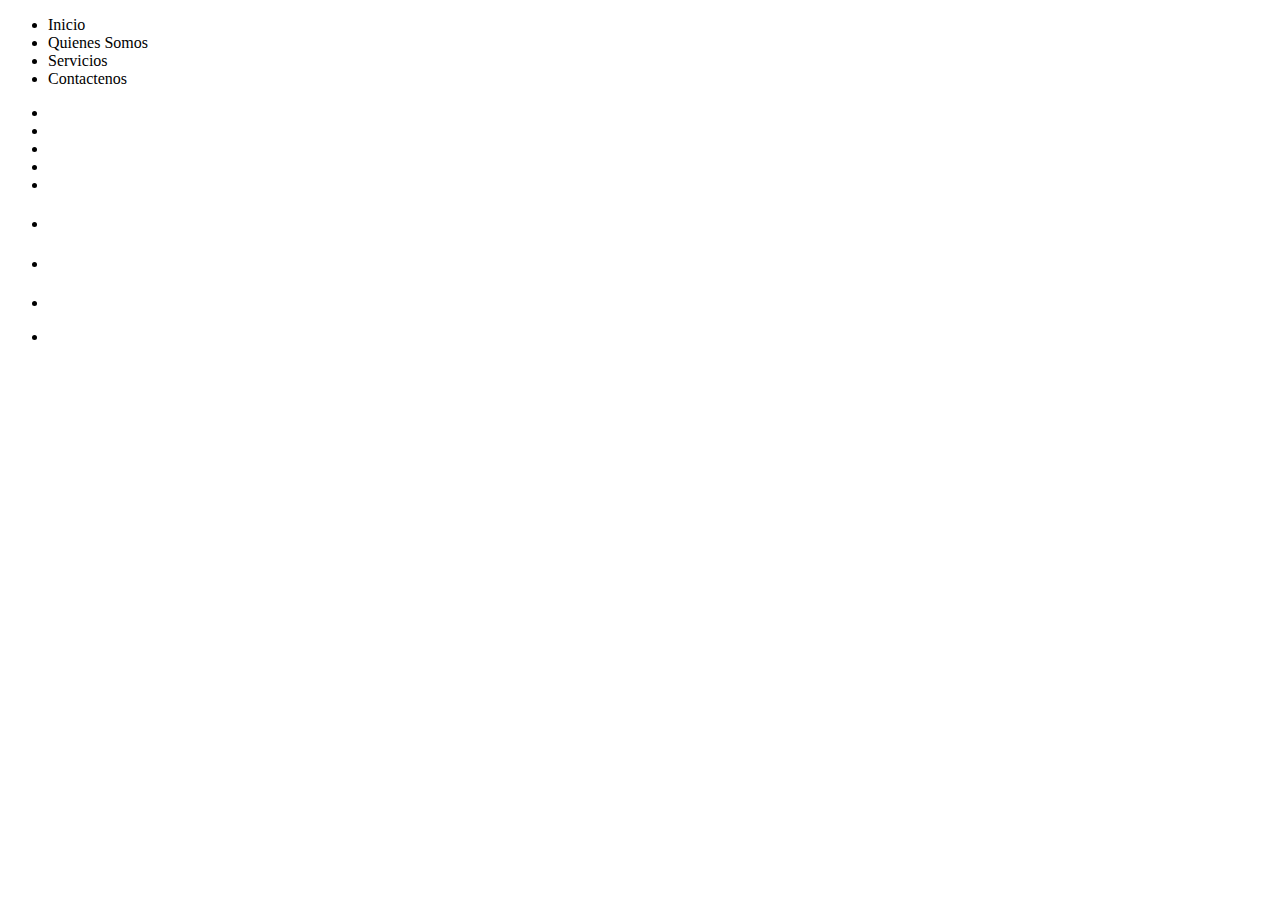
==== index.html @ 2d383e49 "Add files via upload" ====
<!DOCTYPE html>
<html lang="en">
<head>
	<meta charset="UTF-8">
	<meta name="viewport" content="width=device-width, initial-scale=1.0">
	<title>Curso de Maquetación Web</title>
	<link rel="stylesheet" href="css/estilo.css" type="text/css" media="">
</head>
<body>
	<!-- CABEZAL -->
	<header>
		
		<div id="logo"></div>


	</header>
	<!-- FIN CABEZAL -->

	<!-- BARRA DE NAVEGACION -->
	<nav>
		
		<ul>
			<li>Inicio</li>
			<li>Quienes Somos</li>
			<li>Servicios</li>
			<li>Contactenos</li>
		</ul>

	</nav>
	<!-- FIN BARRA DE NAVEGACION -->

	<!-- SLIDE -->
	<div id="slide">
		

	</div>
	<!-- FIN DE SLIDE -->

	<!-- BOTONERA DE SLIDE -->
	<div id="botoneraslide">
		
		<ul>
			<li></li>
			<li></li>
			<li></li>
			<li></li>
			<li></li>	
		</ul>

	</div>
	<!-- FIN DE BOTONERA SLIDE -->

	<!-- SECCION -->
	<section>
		
		<ul>
			<li>
				<h1></h1>
				<p></p>
				<img src="" alt="">
			</li>

			<li>
				<h1></h1>
				<p></p>
				<img src="" alt="">
			</li>

			<li>
				<h1></h1>
				<p></p>
				<img src="" alt="">
			</li>


		</ul>

	</section>
	<!-- FIN DE SECCION -->

	<!-- BOTTOM -->
	<div id="bottom">
		<ul>
			<li>
				
			</li>

		</ul>


	</div>
	<!-- FIN DE BOTTOM -->

	<!-- PIE DE PAGINA -->
	<footer></footer>
	<!-- FIN DE PIE DE PAGINA -->
</body>
</html>
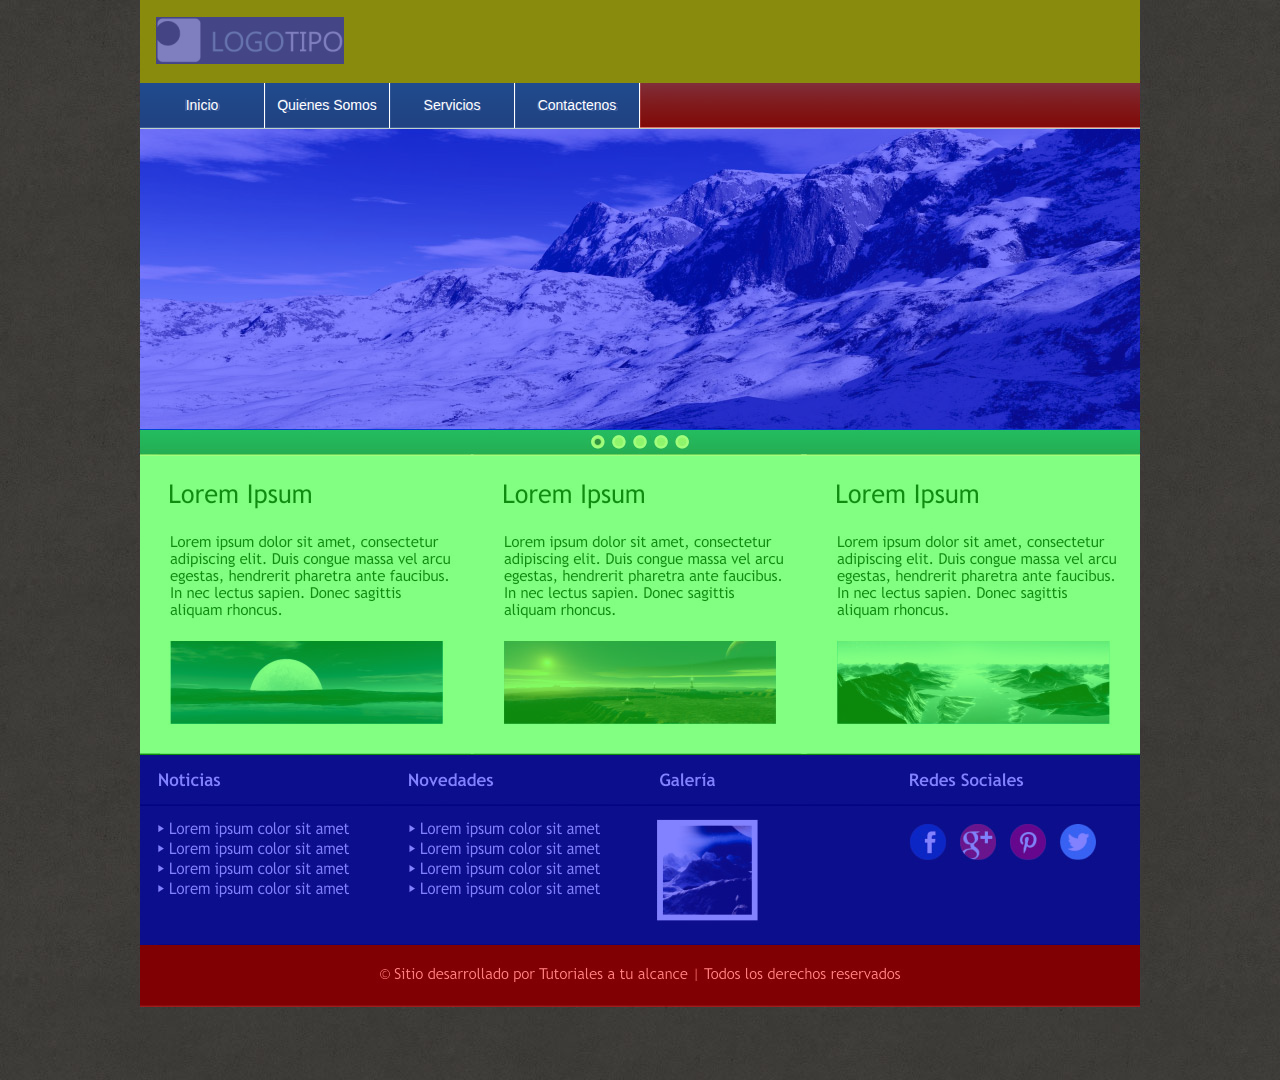
==== commit 65e15ee0: "cambios css" ====
--- a/index.html
+++ b/index.html
@@ -82,7 +82,35 @@
 	<div id="bottom">
 		<ul>
 			<li>
-				
+				<h1></h1>
+				<ol>
+					<li></li>
+					<li></li>
+					<li></li>
+					<li></li>
+				</ol>	
+			</li>
+			<li>
+				<h1></h1>
+				<ol>
+					<li></li>
+					<li></li>
+					<li></li>
+					<li></li>
+				</ol>	
+			</li>
+			<li>
+				<h1></h1>
+				<img src="">	
+			</li>
+			<li>
+				<h1></h1>
+				<ul>
+					<li></li>
+					<li></li>
+					<li></li>
+					<li></li>
+				</ul>	
 			</li>
 
 		</ul>
--- a/css/estilo.css
+++ b/css/estilo.css
@@ -0,0 +1,130 @@
+*{
+	margin: 0;
+	padding: 0;
+	text-decoration: none;
+	list-style: none;
+	font-family: sans-serif;
+}
+body{
+	background: url(../img/index.jpg);
+	background-position: top center;
+	height: 1080px;
+}
+/* -------------------------------- */
+/* -------------------------------- */
+/* ----CABEZAL------ */
+header{
+	position: relative;
+	margin: auto;
+	width: 1000px;
+	height: 83px;
+	background: rgba(255,255,0,0.5);
+}
+#logo{
+	position: absolute;
+	top: 17px;
+	left: 16px;
+	width: 188px;
+	height: 47px;
+	background: rgba(0,0,255,.5);
+}
+/* ----FIN DE CABEZAL------ */
+
+/* -------------------------------- */
+/* -------------------------------- */
+
+/* ----BARRA DE NAVEGACION------ */
+nav{
+position: relative;
+margin: auto;
+width: 1000px;
+height: 45px;
+background: rgba(255,0,0,0.5);
+border-bottom: 1px solid #bcd1cb;
+}
+nav ul{
+	position: absolute;
+	top: 0px;
+	left: 0px;
+	width: 500px;
+	height: 45px;
+	background: rgba(0,255,0,.5);
+}
+nav ul li{
+	float: left;
+	width: 124px;
+	line-height: 45px;
+	text-align: center;
+	font-size: 14px;
+	color: white;
+	background: rgba(0,0,255,.5);
+	border-right: 1px solid white;
+}
+
+/* ----FIN DE BARRA DE NAVEGACION------ */
+
+/* -------------------------------- */
+/* -------------------------------- */
+
+/* ----SLIDE------ */
+#slide{
+	position: relative;
+	margin: auto;
+	width: 1000px;
+	height: 301px;
+	background: rgba(0,0,255,0.5);
+}
+/* ----FIN DE SLIDE------ */
+
+/* -------------------------------- */
+/* -------------------------------- */
+
+/* ----BOTONERA SLIDE------ */
+#botoneraslide{
+	position: relative;
+	margin: auto;
+	width: 1000px;
+	height: 26px;
+	background: rgba(70,255,0,0.5);
+}
+/* ----FIN DE BOTONERA SLIDE------ */
+
+/* -------------------------------- */
+/* -------------------------------- */
+
+/* ----SECTION------ */
+section{
+	position: relative;
+	margin: auto;
+	height: 299px;
+	width: 1000px;
+	background: rgba(6,255,6,0.5);
+}
+/* ----SECTION------ */
+
+/* -------------------------------- */
+/* -------------------------------- */
+
+/* ----BOTTOM------ */
+#bottom{
+	position: relative;
+	margin: auto;
+	height: 190px;
+	width: 1000px;
+	background: rgba(6,6,255,0.5);
+}
+/* ----FIN BOTTOM------ */
+
+/* -------------------------------- */
+/* -------------------------------- */
+
+/* ----FOOTER------ */
+
+footer{
+	position: relative;
+	margin: auto;
+	height: 62px;
+	width: 1000px;
+	background: rgba(255,0,6,0.5);
+}
+/* ----FIN DE FOOTER------ */
